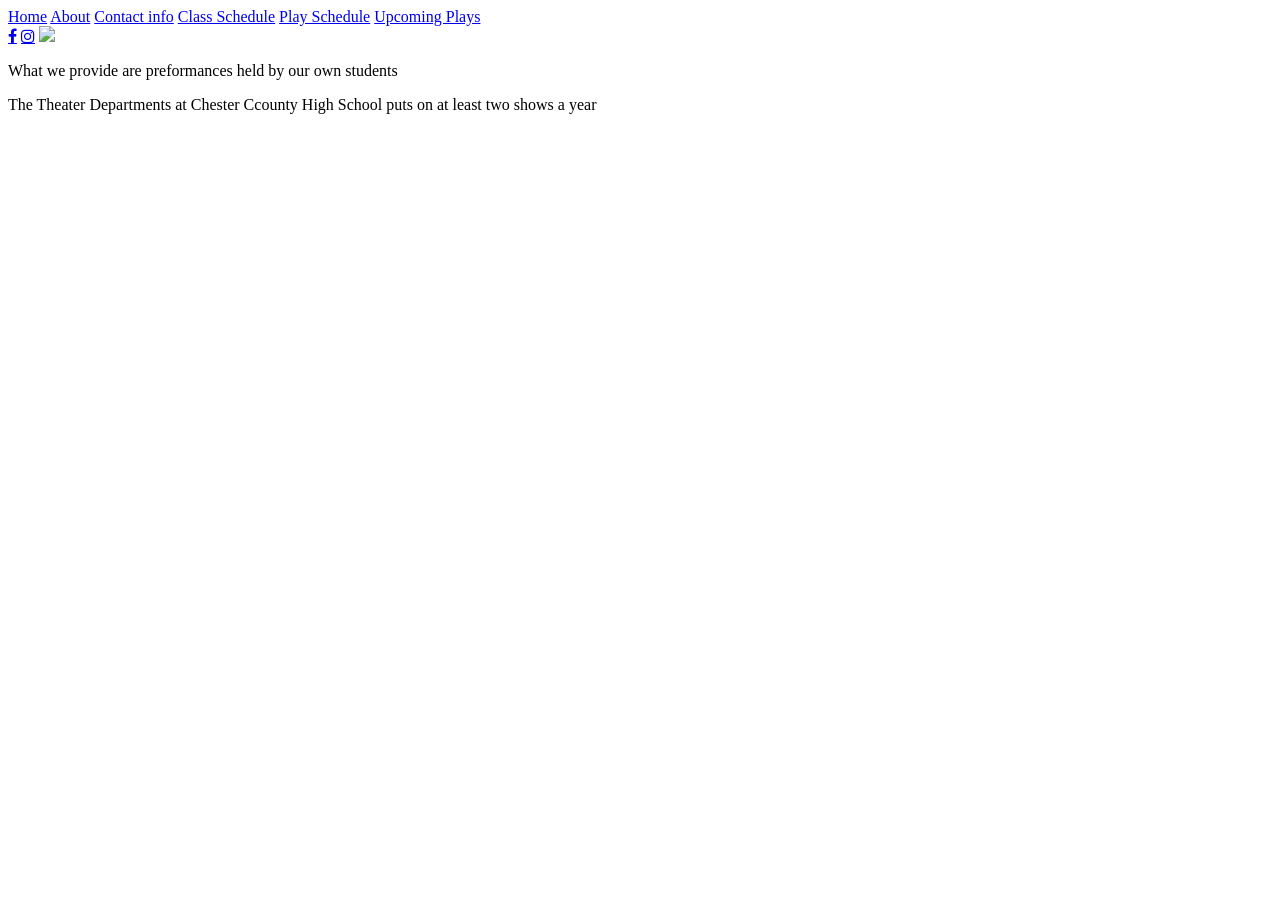
==== about.html @ bf1e6a71 "Update about.html" ====
<!DOCTYPE html>
<html lang="en">
<head>
   <link rel="stylesheet" href="index.scss">
   <div class="topnav">
  <a href="index.html">Home</a>
  <a class="active" href="about.html">About</a>
  <a href="contactinfo.html">Contact info</a>
  <a href="classschedule.html">Class Schedule</a>
  <a href="playschedule.html">Play Schedule</a>
  <a href="upcomingplays.html">Upcoming Plays</a>  
</div>
  <!--  Meta  -->
  <meta charset="UTF-8" />
  <title>Act 1 Secne 1</title>
  <!--  Styles  -->
  <link rel="stylesheet" href="styles/index.processed.css">
  <!-- Add icon library -->
  <link rel="stylesheet" href="https://cdnjs.cloudflare.com/ajax/libs/font-awesome/4.7.0/css/font-awesome.min.css">
  <!-- Add font awesome icons -->
  <a href="https://www.facebook.com/lauren.j.cleek" class="fa fa-facebook"></a>
  <a href="https://www.instagram.com/arniejo/?hl=en" class="fa fa-instagram"></a>
  </head>  
<body>
   <img src="https://user-images.githubusercontent.com/37153254/37626196-e6a57c04-2b9c-11e8-9785-e3e43e9eb6c6.jpg"class="avatar">
  </img>
  <p>What we provide are preformances held by our own students</p>
  <p>The Theater Departments at Chester Ccounty High School puts on at least two shows a year</p>
  <!--

    Wow! What do you want to build?

    You have so many possibilities right now... Looking for something to kick off?
    How about a simple folio page to show off everything you're going to make!
   
  -->
  
  
  <script src="scripts/index.js"></script>
</body>
</html>
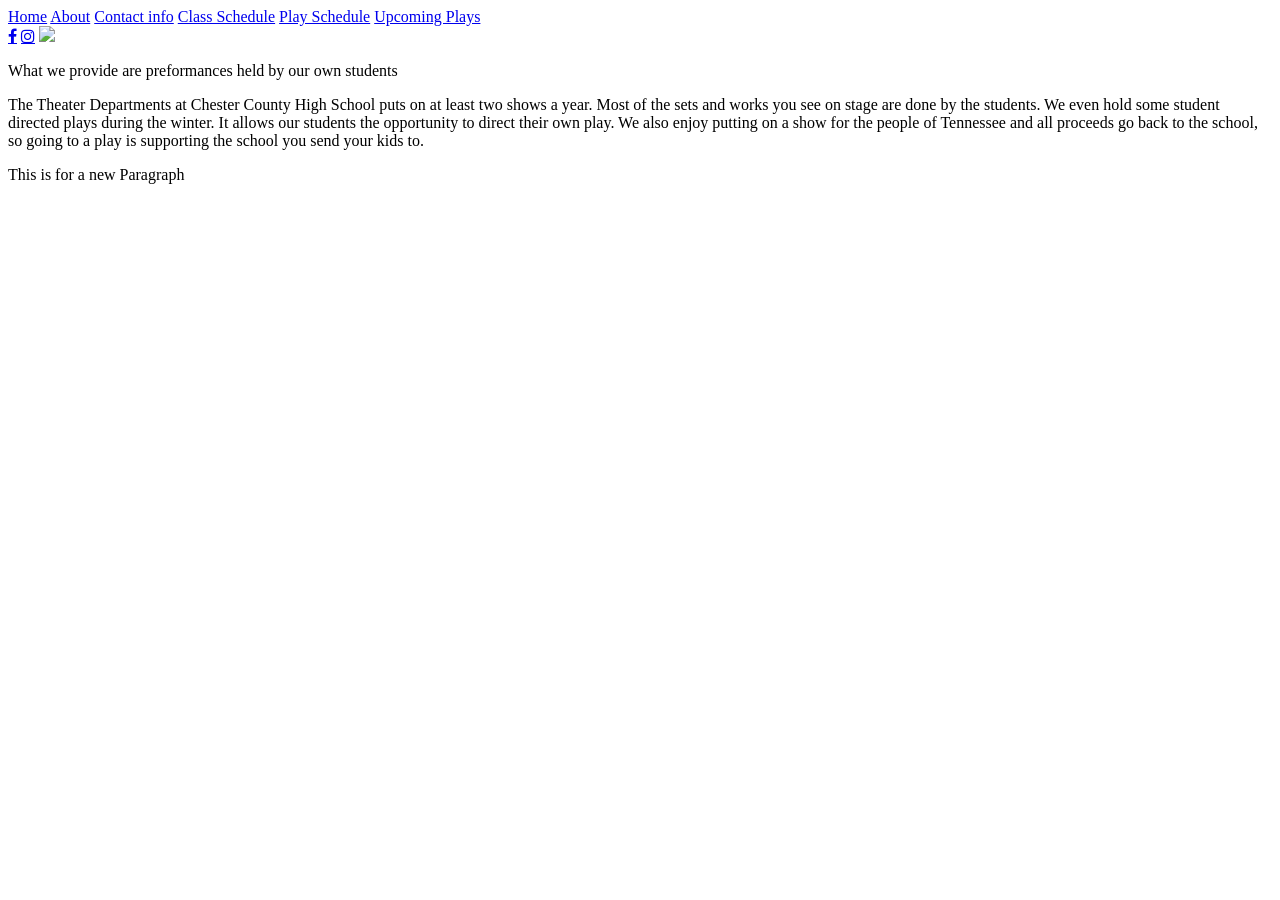
==== commit 4cafccdd: "Update about.html" ====
--- a/about.html
+++ b/about.html
@@ -1,7 +1,6 @@
 <!DOCTYPE html>
 <html lang="en">
 <head>
-   <link rel="stylesheet" href="index.scss">
    <div class="topnav">
   <a href="index.html">Home</a>
   <a class="active" href="about.html">About</a>
@@ -20,12 +19,12 @@
   <!-- Add font awesome icons -->
   <a href="https://www.facebook.com/lauren.j.cleek" class="fa fa-facebook"></a>
   <a href="https://www.instagram.com/arniejo/?hl=en" class="fa fa-instagram"></a>
+  <img src="https://user-images.githubusercontent.com/37153254/37626196-e6a57c04-2b9c-11e8-9785-e3e43e9eb6c6.jpg" class="avatar"> </img>
   </head>  
 <body>
-   <img src="https://user-images.githubusercontent.com/37153254/37626196-e6a57c04-2b9c-11e8-9785-e3e43e9eb6c6.jpg"class="avatar">
-  </img>
   <p>What we provide are preformances held by our own students</p>
-  <p>The Theater Departments at Chester Ccounty High School puts on at least two shows a year</p>
+  <p>The Theater Departments at Chester County High School puts on at least two shows a year. Most of the sets and works you see on stage are done by the students. We even hold some student directed plays during the winter. It allows our students the opportunity to direct their own play. We also enjoy putting on a show for the people of Tennessee and all proceeds go back to the school, so going to a play is supporting the school you send your kids to.</p>
+  <p>This is for a new Paragraph</p>
   <!--
 
     Wow! What do you want to build?
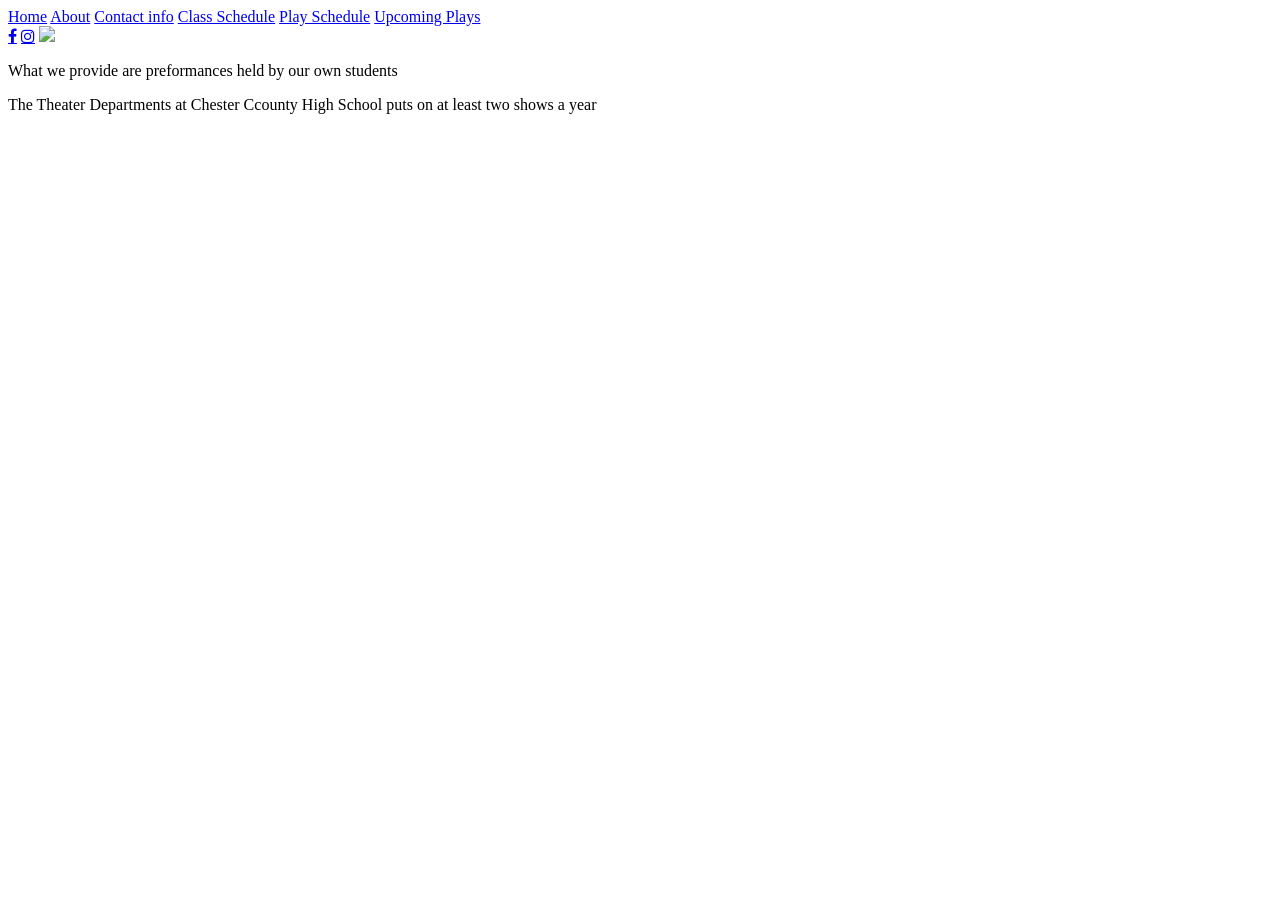
==== commit cf555e2e: "Update about.html" ====
--- a/about.html
+++ b/about.html
@@ -1,6 +1,7 @@
 <!DOCTYPE html>
 <html lang="en">
 <head>
+   <link rel="stylesheet" href="index.scss">
    <div class="topnav">
   <a href="index.html">Home</a>
   <a class="active" href="about.html">About</a>
@@ -19,12 +20,12 @@
   <!-- Add font awesome icons -->
   <a href="https://www.facebook.com/lauren.j.cleek" class="fa fa-facebook"></a>
   <a href="https://www.instagram.com/arniejo/?hl=en" class="fa fa-instagram"></a>
-  <img src="https://user-images.githubusercontent.com/37153254/37626196-e6a57c04-2b9c-11e8-9785-e3e43e9eb6c6.jpg" class="avatar"> </img>
   </head>  
 <body>
+   <img src="https://user-images.githubusercontent.com/37153254/37626196-e6a57c04-2b9c-11e8-9785-e3e43e9eb6c6.jpg"class="avatar">
+  </img>
   <p>What we provide are preformances held by our own students</p>
-  <p>The Theater Departments at Chester County High School puts on at least two shows a year. Most of the sets and works you see on stage are done by the students. We even hold some student directed plays during the winter. It allows our students the opportunity to direct their own play. We also enjoy putting on a show for the people of Tennessee and all proceeds go back to the school, so going to a play is supporting the school you send your kids to.</p>
-  <p>This is for a new Paragraph</p>
+  <p>The Theater Departments at Chester Ccounty High School puts on at least two shows a year</p>
   <!--
 
     Wow! What do you want to build?
@@ -38,3 +39,4 @@
   <script src="scripts/index.js"></script>
 </body>
 </html>
+
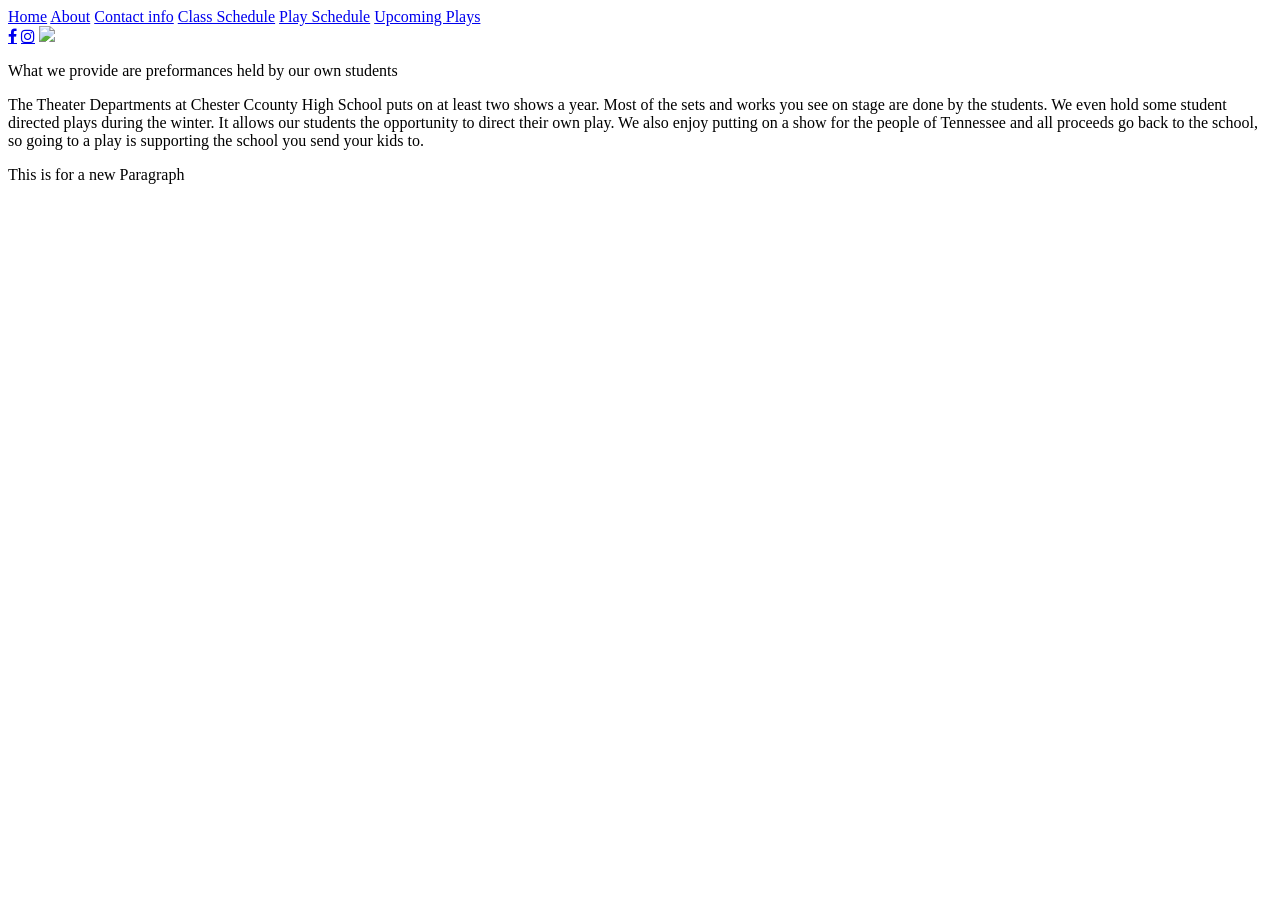
==== commit 7a12bcbd: "Update about.html" ====
--- a/about.html
+++ b/about.html
@@ -25,7 +25,11 @@
    <img src="https://user-images.githubusercontent.com/37153254/37626196-e6a57c04-2b9c-11e8-9785-e3e43e9eb6c6.jpg"class="avatar">
   </img>
   <p>What we provide are preformances held by our own students</p>
-  <p>The Theater Departments at Chester Ccounty High School puts on at least two shows a year</p>
+  <p>The Theater Departments at Chester Ccounty High School puts on at least two shows a year.
+ Most of the sets and works you see on stage are done by the students. We even hold some student directed plays during the winter. 
+ It allows our students the opportunity to direct their own play. We also enjoy putting on a show for the people of Tennessee and all proceeds go back to the school,
+ so going to a play is supporting the school you send your kids to.</p>
+  <p>This is for a new Paragraph</p>
   <!--
 
     Wow! What do you want to build?
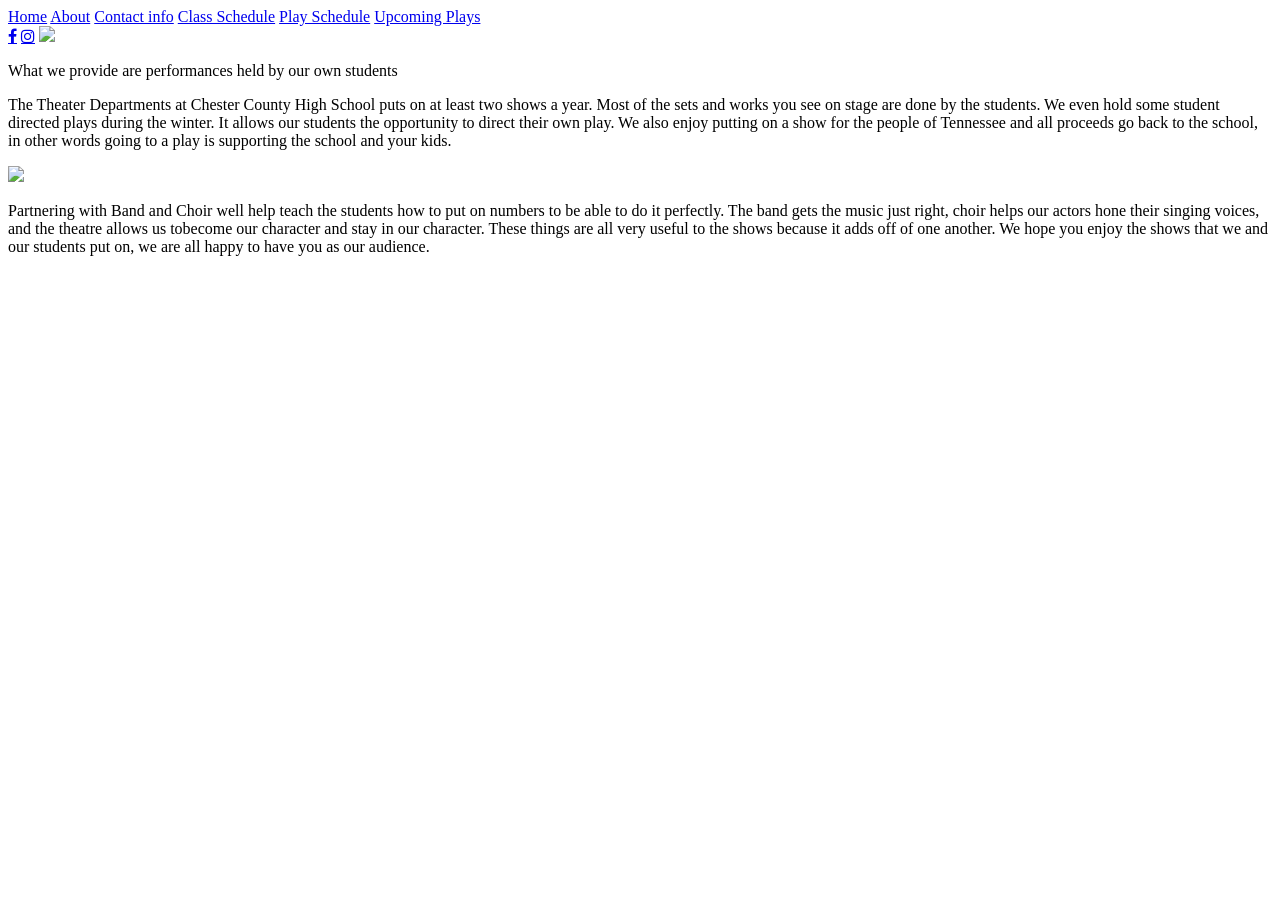
==== commit 5ace5cad: "Update about.html" ====
--- a/about.html
+++ b/about.html
@@ -24,12 +24,13 @@
 <body>
    <img src="https://user-images.githubusercontent.com/37153254/37626196-e6a57c04-2b9c-11e8-9785-e3e43e9eb6c6.jpg"class="avatar">
   </img>
-  <p>What we provide are preformances held by our own students</p>
-  <p>The Theater Departments at Chester Ccounty High School puts on at least two shows a year.
- Most of the sets and works you see on stage are done by the students. We even hold some student directed plays during the winter. 
- It allows our students the opportunity to direct their own play. We also enjoy putting on a show for the people of Tennessee and all proceeds go back to the school,
- so going to a play is supporting the school you send your kids to.</p>
-  <p>This is for a new Paragraph</p>
+<p>What we provide are performances held by our own students</p>
+<p>The Theater Departments at Chester County High School puts on at least two shows a year. Most of the sets and works you see on stage are done by the students.
+We even hold some student directed plays during the winter. It allows our students the opportunity to direct their own play. We also enjoy putting on a show for the people of Tennessee and all proceeds go back to the school, in other words going to a play is supporting the school and your kids.</p>
+<img src="https://user-images.githubusercontent.com/37153254/38318268-8fb9c3d2-37f4-11e8-8c4a-7346e42ed954.jpg" class="center"></img>
+<p>Partnering with Band and Choir well help teach the students how to put on numbers to be able to do it perfectly. The band gets the music just right, choir helps our actors hone their singing voices, and the theatre allows us tobecome our character and stay in our character. These things are all very useful to the shows because it adds off
+of one another. We hope you enjoy the shows that we and our students put on, we are all happy to have you as our
+audience.</p>
   <!--
 
     Wow! What do you want to build?
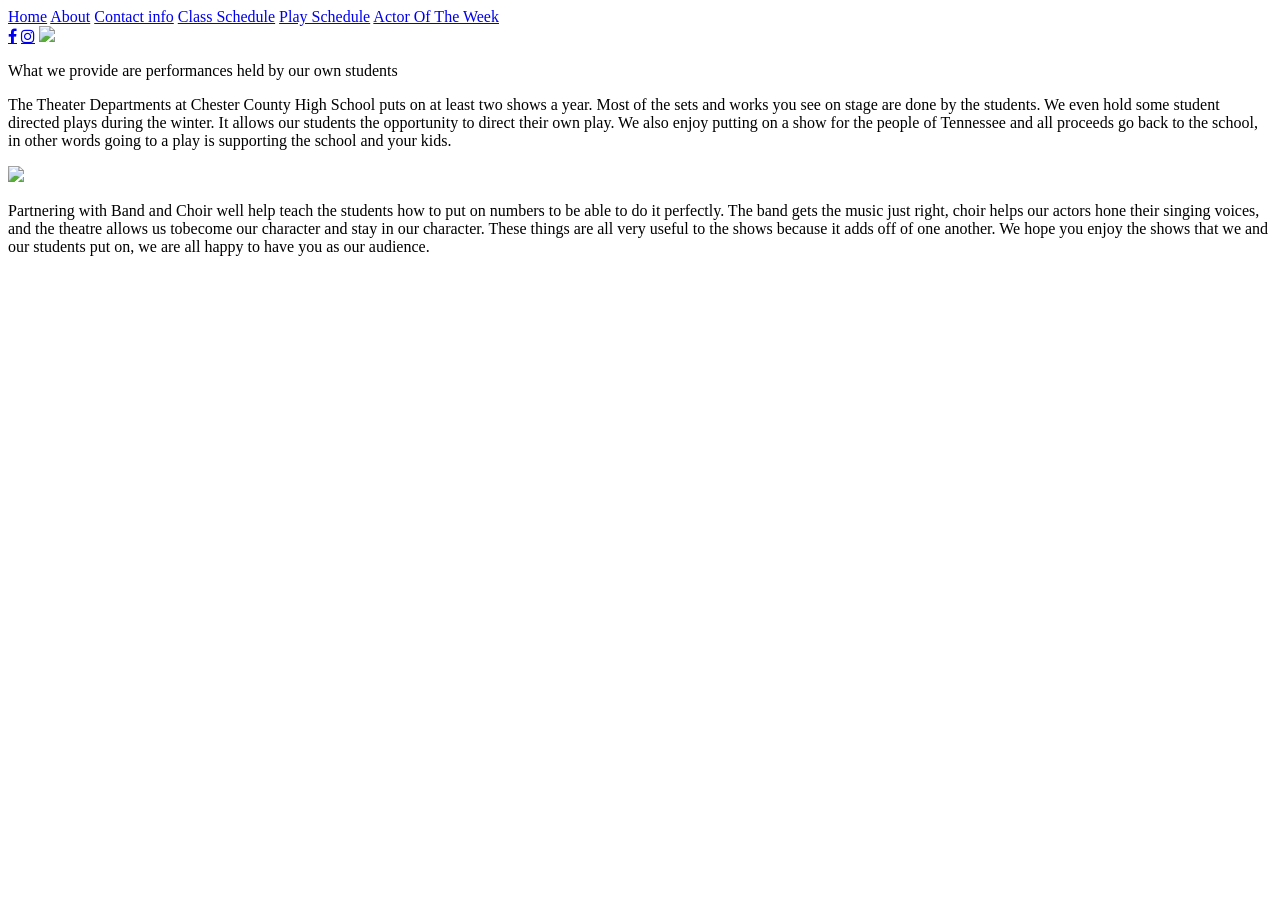
==== commit 22c235f7: "Update about.html" ====
--- a/about.html
+++ b/about.html
@@ -8,7 +8,7 @@
   <a href="contactinfo.html">Contact info</a>
   <a href="classschedule.html">Class Schedule</a>
   <a href="playschedule.html">Play Schedule</a>
-  <a href="upcomingplays.html">Upcoming Plays</a>  
+  <a href="actoroftheweek.html">Actor Of The Week</a>  
 </div>
   <!--  Meta  -->
   <meta charset="UTF-8" />
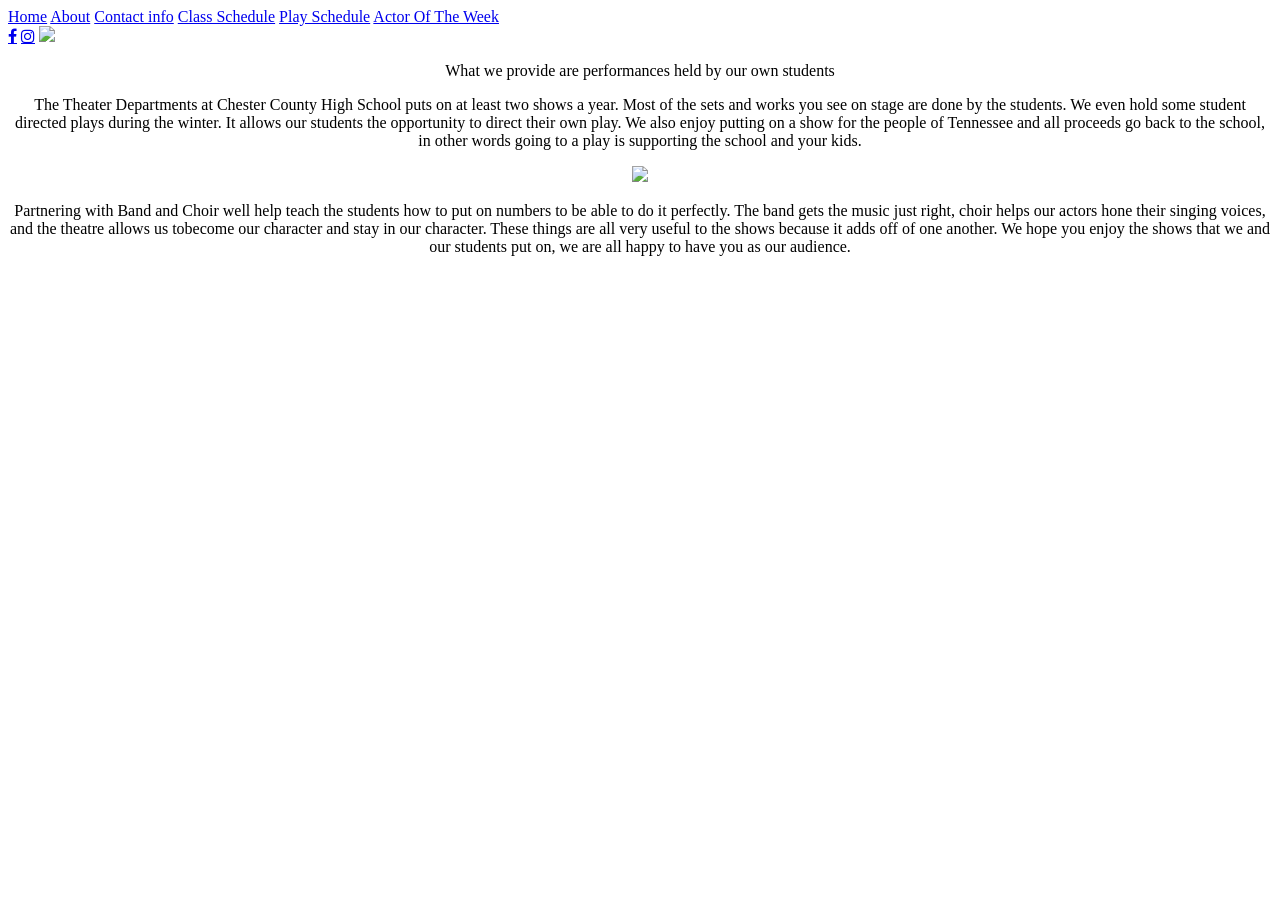
==== commit f373860f: "Update about.html" ====
--- a/about.html
+++ b/about.html
@@ -24,13 +24,13 @@
 <body>
    <img src="https://user-images.githubusercontent.com/37153254/37626196-e6a57c04-2b9c-11e8-9785-e3e43e9eb6c6.jpg"class="avatar">
   </img>
-<p>What we provide are performances held by our own students</p>
-<p>The Theater Departments at Chester County High School puts on at least two shows a year. Most of the sets and works you see on stage are done by the students.
-We even hold some student directed plays during the winter. It allows our students the opportunity to direct their own play. We also enjoy putting on a show for the people of Tennessee and all proceeds go back to the school, in other words going to a play is supporting the school and your kids.</p>
+<p><center>What we provide are performances held by our own students<center></p>
+<p><center>The Theater Departments at Chester County High School puts on at least two shows a year. Most of the sets and works you see on stage are done by the students.
+We even hold some student directed plays during the winter. It allows our students the opportunity to direct their own play. We also enjoy putting on a show for the people of Tennessee and all proceeds go back to the school, in other words going to a play is supporting the school and your kids.</center></p>
 <img src="https://user-images.githubusercontent.com/37153254/38318268-8fb9c3d2-37f4-11e8-8c4a-7346e42ed954.jpg" class="center"></img>
-<p>Partnering with Band and Choir well help teach the students how to put on numbers to be able to do it perfectly. The band gets the music just right, choir helps our actors hone their singing voices, and the theatre allows us tobecome our character and stay in our character. These things are all very useful to the shows because it adds off
+<p><center>Partnering with Band and Choir well help teach the students how to put on numbers to be able to do it perfectly. The band gets the music just right, choir helps our actors hone their singing voices, and the theatre allows us tobecome our character and stay in our character. These things are all very useful to the shows because it adds off
 of one another. We hope you enjoy the shows that we and our students put on, we are all happy to have you as our
-audience.</p>
+   audience.</center></p>
   <!--
 
     Wow! What do you want to build?
